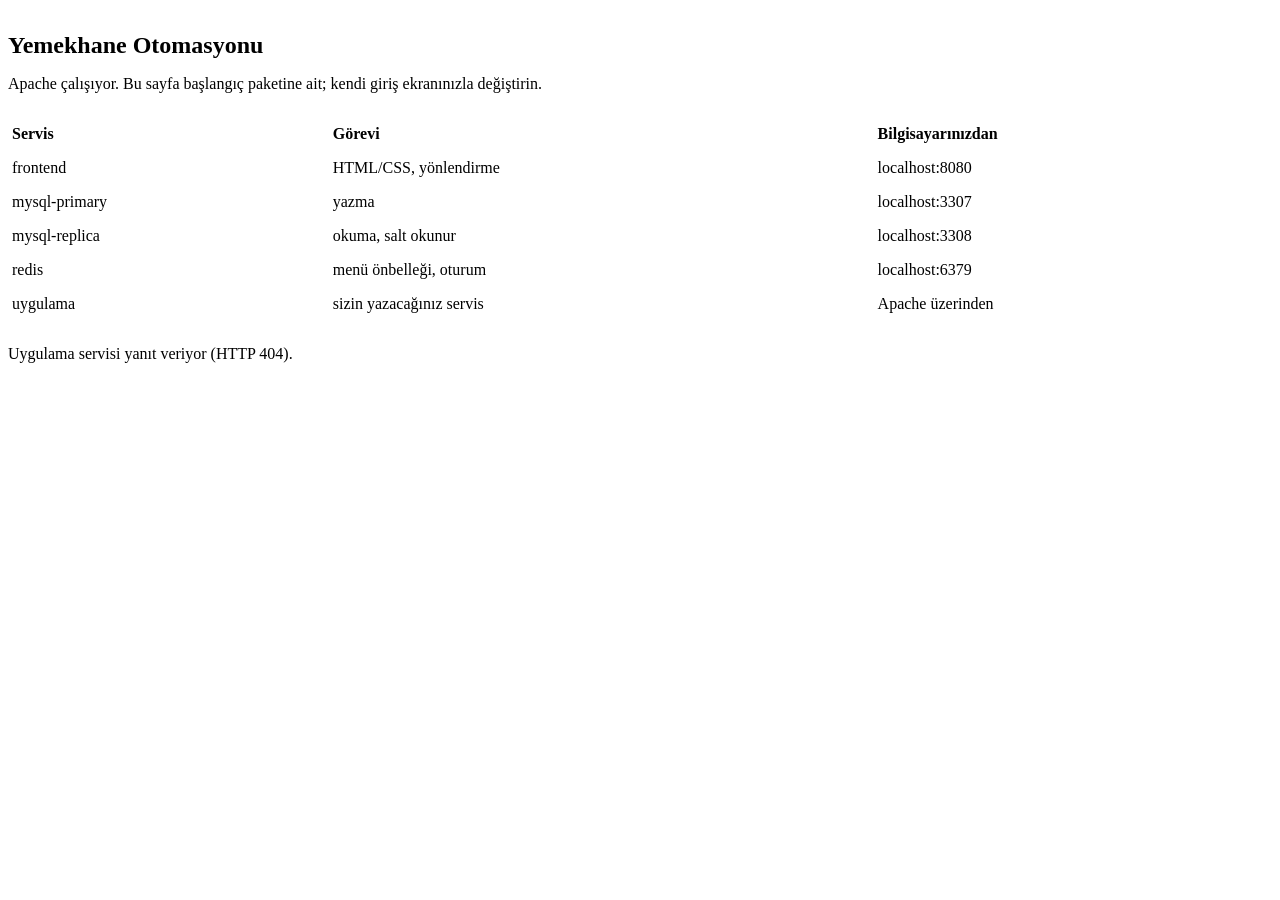
==== frontend/index.html @ ab98d73d "Baslangic paketini ekle" ====
<!DOCTYPE html>
<html lang="tr">
<head>
  <meta charset="utf-8">
  <meta name="viewport" content="width=device-width, initial-scale=1">
  <title>Yemekhane Otomasyonu · Başlangıç</title>
  <link rel="stylesheet" href="/css/temel.css">
  <style>
    /* Yalnızca bu geçici sayfaya ait stiller */
    .fis {
      background: var(--yuzey);
      margin-block: 2rem;
      padding: 1.5rem var(--bosluk);
      border-radius: var(--kose);
      /* yemek fişi görünümü: alt kenarda yırtma çizgisi */
      border-bottom: 2px dashed var(--cizgi);
    }
    .fis h1 { margin-bottom: 0.25rem; }
    .fis .alt { color: var(--metin-soluk); margin-bottom: 1.5rem; }
    .servisler { width: 100%; border-collapse: collapse; font-size: var(--boyut-kucuk); }
    .servisler th, .servisler td { text-align: left; padding: 0.5rem 0.25rem; border-bottom: 1px solid var(--cizgi); }
    .servisler td:last-child { white-space: nowrap; }
    #uygulama-durumu { margin-top: 1.5rem; }
  </style>
</head>
<body>
  <main class="kapsayici">
    <section class="fis">
      <h1>Yemekhane Otomasyonu</h1>
      <p class="alt">Apache çalışıyor. Bu sayfa başlangıç paketine ait; kendi giriş ekranınızla değiştirin.</p>

      <div class="tablo-kaydir">
        <table class="servisler">
          <thead>
            <tr><th>Servis</th><th>Görevi</th><th>Bilgisayarınızdan</th></tr>
          </thead>
          <tbody>
            <tr><td>frontend</td><td>HTML/CSS, yönlendirme</td><td>localhost:8080</td></tr>
            <tr><td>mysql-primary</td><td>yazma</td><td>localhost:3307</td></tr>
            <tr><td>mysql-replica</td><td>okuma, salt okunur</td><td>localhost:3308</td></tr>
            <tr><td>redis</td><td>menü önbelleği, oturum</td><td>localhost:6379</td></tr>
            <tr><td>uygulama</td><td>sizin yazacağınız servis</td><td>Apache üzerinden</td></tr>
          </tbody>
        </table>
      </div>

      <p id="uygulama-durumu" class="bildirim" role="status">Uygulama servisi kontrol ediliyor…</p>
    </section>
  </main>

  <script>
    // Web API modunda /api/ isteği uygulamaya gider. 502/503 ise uygulama yok ya da çalışmıyor.
    const kutu = document.getElementById('uygulama-durumu');
    fetch('/api/', { headers: { Accept: 'application/json' } })
      .then(yanit => {
        if (yanit.status === 502 || yanit.status === 503) {
          kutu.textContent = 'Uygulama servisine ulaşılamıyor. docker-compose.yml içindeki uygulama servisini ekleyip "docker compose up -d" çalıştırın.';
          kutu.classList.add('bildirim-hata');
        } else {
          kutu.textContent = 'Uygulama servisi yanıt veriyor (HTTP ' + yanit.status + ').';
          kutu.classList.add('bildirim-basari');
        }
      })
      .catch(() => {
        kutu.textContent = 'İstek gönderilemedi. Apache günlüğüne bakın: docker compose logs frontend';
        kutu.classList.add('bildirim-hata');
      });
  </script>
</body>
</html>
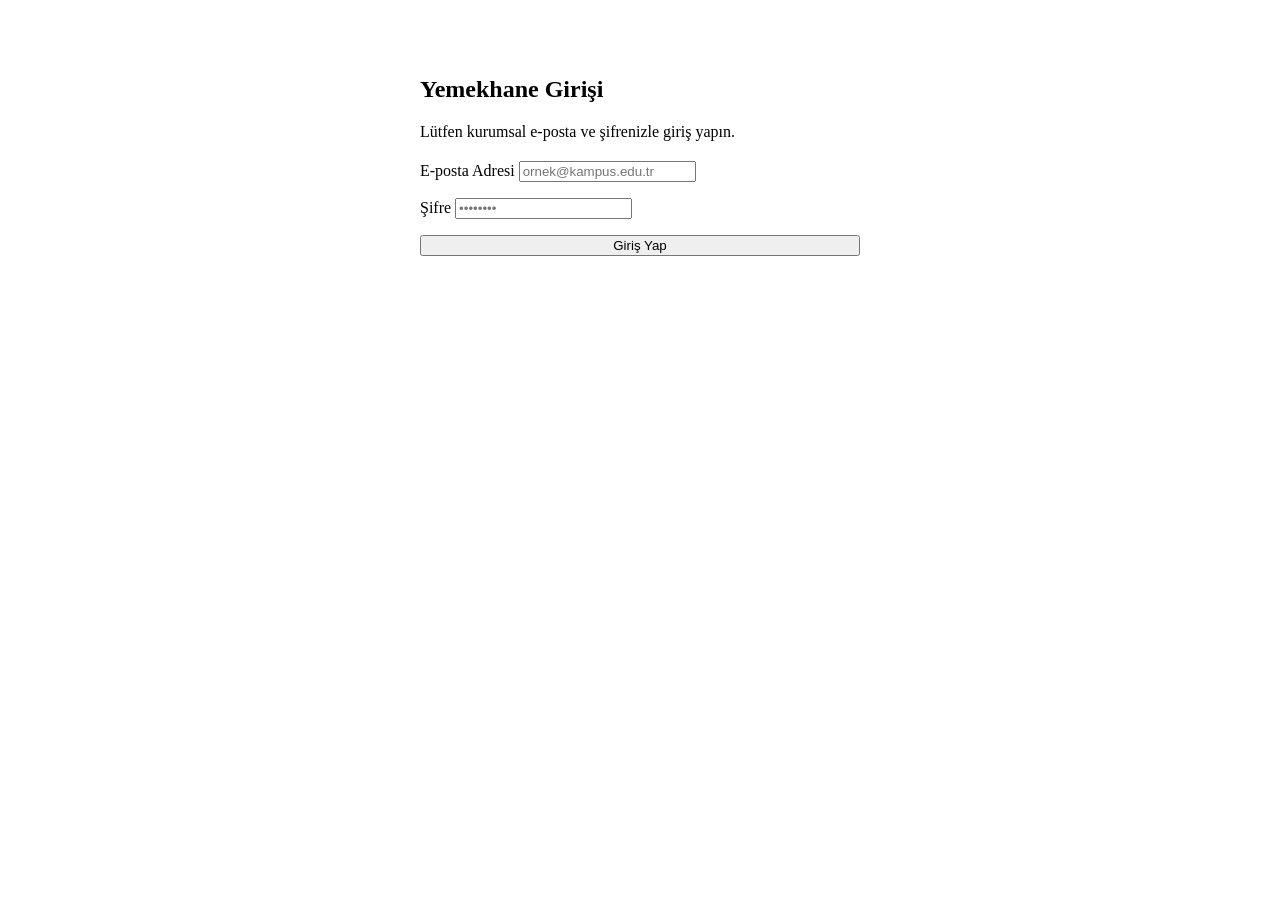
==== commit 42f2056e: "Asama 2 bitti" ====
--- a/frontend/index.html
+++ b/frontend/index.html
@@ -3,68 +3,166 @@
 <head>
   <meta charset="utf-8">
   <meta name="viewport" content="width=device-width, initial-scale=1">
-  <title>Yemekhane Otomasyonu · Başlangıç</title>
+  <title>Giriş Yap · Yemekhane Otomasyonu</title>
   <link rel="stylesheet" href="/css/temel.css">
   <style>
-    /* Yalnızca bu geçici sayfaya ait stiller */
-    .fis {
+    .kart {
       background: var(--yuzey);
-      margin-block: 2rem;
-      padding: 1.5rem var(--bosluk);
+      margin: 2rem auto;
+      padding: 1.5rem;
       border-radius: var(--kose);
-      /* yemek fişi görünümü: alt kenarda yırtma çizgisi */
-      border-bottom: 2px dashed var(--cizgi);
+      border: 1px solid var(--cizgi);
+      max-width: 440px;
     }
-    .fis h1 { margin-bottom: 0.25rem; }
-    .fis .alt { color: var(--metin-soluk); margin-bottom: 1.5rem; }
-    .servisler { width: 100%; border-collapse: collapse; font-size: var(--boyut-kucuk); }
-    .servisler th, .servisler td { text-align: left; padding: 0.5rem 0.25rem; border-bottom: 1px solid var(--cizgi); }
-    .servisler td:last-child { white-space: nowrap; }
-    #uygulama-durumu { margin-top: 1.5rem; }
+    .alan { margin-bottom: 1rem; }
+    .bilgi-kutu {
+      background: #E8F0FE;
+      border-left: 4px solid #1B6B5A;
+      padding: 0.75rem;
+      font-size: var(--boyut-kucuk);
+      margin-bottom: 1.25rem;
+      border-radius: 4px;
+    }
+    .bildirim-gizli { display: none; }
+    .profil-detay {
+      background: #F4F7F6;
+      padding: 1rem;
+      border-radius: var(--kose);
+      margin-bottom: 1rem;
+    }
+    .bakiye-vurgu {
+      font-size: 1.5rem;
+      font-weight: bold;
+      color: var(--ana-koyu);
+    }
+    .cikis-btn {
+      background: var(--hata);
+      color: #fff;
+      border: none;
+      padding: 0.6rem 1.2rem;
+      border-radius: var(--kose);
+      cursor: pointer;
+      font-weight: 600;
+      min-height: 44px;
+      width: 100%;
+    }
   </style>
 </head>
 <body>
   <main class="kapsayici">
-    <section class="fis">
-      <h1>Yemekhane Otomasyonu</h1>
-      <p class="alt">Apache çalışıyor. Bu sayfa başlangıç paketine ait; kendi giriş ekranınızla değiştirin.</p>
+    <!-- GİRİŞ FORMU KARTI -->
+    <section id="giris-karti" class="kart">
+      <h1>Yemekhane Girişi</h1>
+      <p class="alt" style="color:var(--metin-soluk); margin-bottom:1.25rem;">Lütfen kurumsal e-posta ve şifrenizle giriş yapın.</p>
 
-      <div class="tablo-kaydir">
-        <table class="servisler">
-          <thead>
-            <tr><th>Servis</th><th>Görevi</th><th>Bilgisayarınızdan</th></tr>
-          </thead>
-          <tbody>
-            <tr><td>frontend</td><td>HTML/CSS, yönlendirme</td><td>localhost:8080</td></tr>
-            <tr><td>mysql-primary</td><td>yazma</td><td>localhost:3307</td></tr>
-            <tr><td>mysql-replica</td><td>okuma, salt okunur</td><td>localhost:3308</td></tr>
-            <tr><td>redis</td><td>menü önbelleği, oturum</td><td>localhost:6379</td></tr>
-            <tr><td>uygulama</td><td>sizin yazacağınız servis</td><td>Apache üzerinden</td></tr>
-          </tbody>
-        </table>
+      <div id="hata-kutusu" class="bildirim bildirim-hata bildirim-gizli"></div>
+
+      <form id="giris-formu">
+        <div class="alan">
+          <label for="eposta">E-posta Adresi</label>
+          <input type="email" id="eposta" required placeholder="ornek@kampus.edu.tr">
+        </div>
+
+        <div class="alan">
+          <label for="sifre">Şifre</label>
+          <input type="password" id="sifre" required placeholder="••••••••">
+        </div>
+
+        <button type="submit" class="dugme" style="width:100%;" id="giris-btn">Giriş Yap</button>
+      </form>
+    </section>
+
+    <!-- GİRİŞ YAPILMIŞ KULLANICI KARTI -->
+    <section id="profil-karti" class="kart bildirim-gizli">
+      <h1>Hoş Geldiniz</h1>
+      <div class="profil-detay">
+        <p><strong>Ad Soyad:</strong> <span id="kullanici-ad"></span></p>
+        <p><strong>Rol:</strong> <span id="kullanici-rol"></span></p>
+        <p><strong>E-posta:</strong> <span id="kullanici-eposta"></span></p>
+        <p id="p-ogrenci-no"><strong>Öğrenci No:</strong> <span id="kullanici-ogrenci-no"></span></p>
+        <p><strong>Güncel Bakiye:</strong> <br><span class="bakiye-vurgu" id="kullanici-bakiye"></span> TL</p>
       </div>
 
-      <p id="uygulama-durumu" class="bildirim" role="status">Uygulama servisi kontrol ediliyor…</p>
+      <div style="display:flex; flex-direction:column; gap:0.5rem; margin-bottom:1rem;">
+        <a href="/menu.html" class="dugme" style="text-align:center;">🍲 Günün Menüsünü Gör</a>
+        <a href="/week.html" class="dugme" style="text-align:center; background:#12503F;">📅 Haftalık Menü & Rezervasyon</a>
+        <a href="/reservations.html" class="dugme" style="text-align:center; background:#1B6B5A;">📋 Rezervasyonlarım & İptal</a>
+        <a href="/balance.html" class="dugme" style="text-align:center; background:#2E7D32;">💳 Bakiye Yükle / Hareketler</a>
+        <a href="/review.html" class="dugme" style="text-align:center; background:#D97706;">⭐ Menü Değerlendirme & Yorum</a>
+        <a href="/admin.html" id="link-admin" class="dugme bildirim-gizli" style="text-align:center; background:#4B5563;">⚙️ Yönetici Paneli</a>
+      </div>
+
+      <div style="display:flex; flex-direction:column; gap:0.5rem;">
+        <button type="button" class="cikis-btn" onclick="cikisYap()">Güvenli Çıkış Yap</button>
+      </div>
     </section>
   </main>
 
+  <script src="/js/api.js"></script>
   <script>
-    // Web API modunda /api/ isteği uygulamaya gider. 502/503 ise uygulama yok ya da çalışmıyor.
-    const kutu = document.getElementById('uygulama-durumu');
-    fetch('/api/', { headers: { Accept: 'application/json' } })
-      .then(yanit => {
-        if (yanit.status === 502 || yanit.status === 503) {
-          kutu.textContent = 'Uygulama servisine ulaşılamıyor. docker-compose.yml içindeki uygulama servisini ekleyip "docker compose up -d" çalıştırın.';
-          kutu.classList.add('bildirim-hata');
+    function ekraniGuncelle() {
+      const user = API.getUser();
+      const girisKarti = document.getElementById('giris-karti');
+      const profilKarti = document.getElementById('profil-karti');
+
+      if (user) {
+        girisKarti.classList.add('bildirim-gizli');
+        profilKarti.classList.remove('bildirim-gizli');
+
+        document.getElementById('kullanici-ad').textContent = user.ad + ' ' + user.soyad;
+        document.getElementById('kullanici-rol').textContent = user.rol.toUpperCase();
+        document.getElementById('kullanici-eposta').textContent = user.eposta;
+        document.getElementById('kullanici-bakiye').textContent = Number(user.bakiye).toFixed(2);
+
+        if (user.ogrenci_no) {
+          document.getElementById('p-ogrenci-no').style.display = 'block';
+          document.getElementById('kullanici-ogrenci-no').textContent = user.ogrenci_no;
         } else {
-          kutu.textContent = 'Uygulama servisi yanıt veriyor (HTTP ' + yanit.status + ').';
-          kutu.classList.add('bildirim-basari');
+          document.getElementById('p-ogrenci-no').style.display = 'none';
         }
-      })
-      .catch(() => {
-        kutu.textContent = 'İstek gönderilemedi. Apache günlüğüne bakın: docker compose logs frontend';
-        kutu.classList.add('bildirim-hata');
-      });
+
+        const linkAdmin = document.getElementById('link-admin');
+        if (user.rol === 'yonetici') {
+          linkAdmin.classList.remove('bildirim-gizli');
+        } else {
+          linkAdmin.classList.add('bildirim-gizli');
+        }
+      } else {
+        girisKarti.classList.remove('bildirim-gizli');
+        profilKarti.classList.add('bildirim-gizli');
+      }
+    }
+
+    document.getElementById('giris-formu').addEventListener('submit', async (e) => {
+      e.preventDefault();
+      const eposta = document.getElementById('eposta').value.trim();
+      const sifre = document.getElementById('sifre').value;
+      const hataKutusu = document.getElementById('hata-kutusu');
+      const btn = document.getElementById('giris-btn');
+
+      hataKutusu.classList.add('bildirim-gizli');
+      btn.disabled = true;
+      btn.textContent = 'Giriş yapılıyor…';
+
+      try {
+        await API.login(eposta, sifre);
+        ekraniGuncelle();
+      } catch (err) {
+        hataKutusu.textContent = err.message || 'Giriş başarısız.';
+        hataKutusu.classList.remove('bildirim-gizli');
+      } finally {
+        btn.disabled = false;
+        btn.textContent = 'Giriş Yap';
+      }
+    });
+
+    async function cikisYap() {
+      await API.logout();
+      ekraniGuncelle();
+    }
+
+    // Sayfa açıldığında oturumu kontrol et
+    ekraniGuncelle();
   </script>
 </body>
 </html>
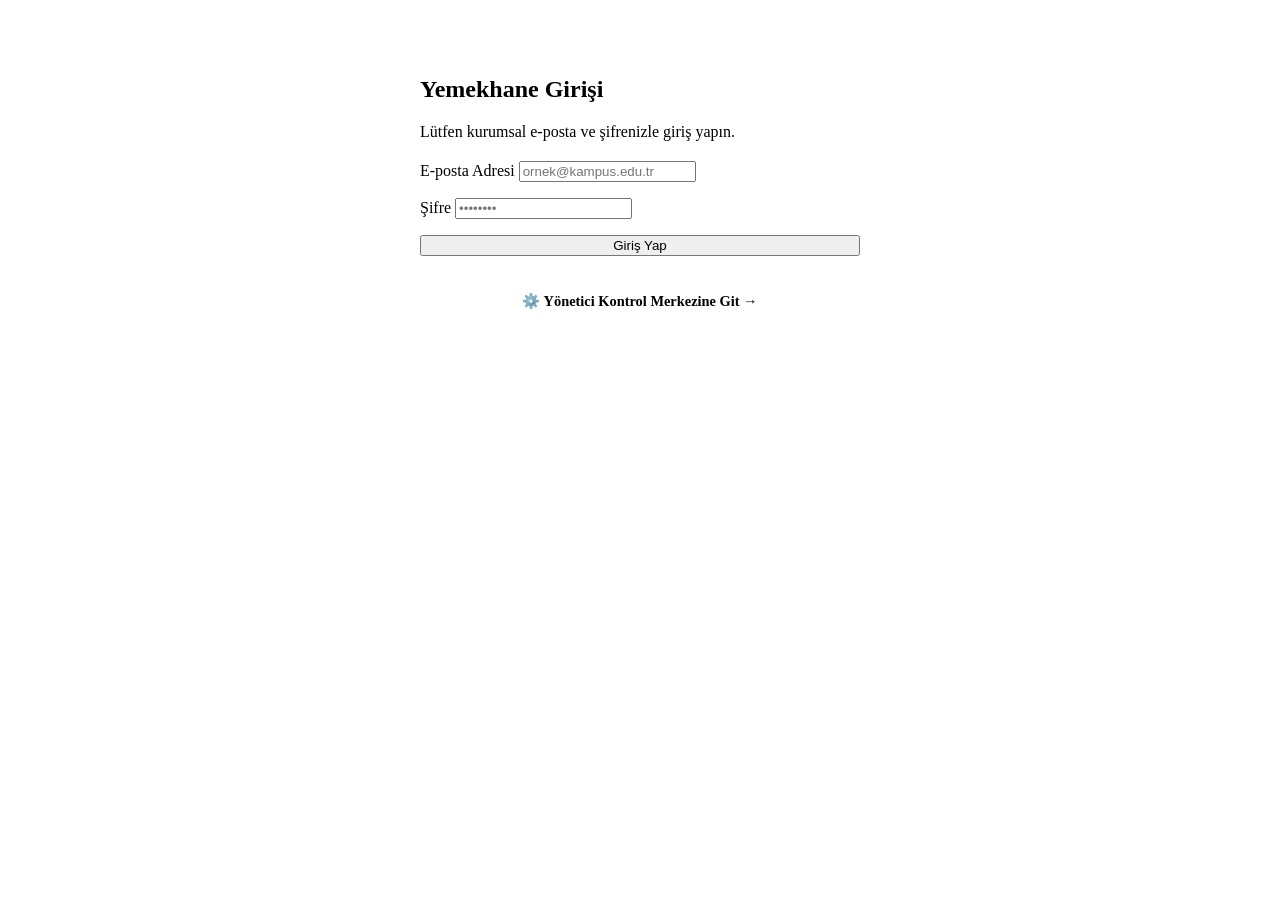
==== commit ac67164b: "Aşama 3" ====
--- a/frontend/index.html
+++ b/frontend/index.html
@@ -70,6 +70,12 @@
 
         <button type="submit" class="dugme" style="width:100%;" id="giris-btn">Giriş Yap</button>
       </form>
+
+      <div style="margin-top:1.25rem; padding-top:1rem; border-top:1px dashed var(--cizgi); text-align:center;">
+        <a href="/admin.html" style="font-weight:600; color:var(--ana-koyu); text-decoration:none; font-size:0.9rem;">
+          ⚙️ Yönetici Kontrol Merkezine Git &rarr;
+        </a>
+      </div>
     </section>
 
     <!-- GİRİŞ YAPILMIŞ KULLANICI KARTI -->
@@ -94,6 +100,7 @@
 
       <div style="display:flex; flex-direction:column; gap:0.5rem;">
         <button type="button" class="cikis-btn" onclick="cikisYap()">Güvenli Çıkış Yap</button>
+        <a href="/admin.html" style="text-align:center; font-size:0.85rem; color:#4B5563; text-decoration:none; padding:0.4rem; font-weight:600;">⚙️ Yönetici Kontrol Merkezine Geçiş Yap &rarr;</a>
       </div>
     </section>
   </main>
